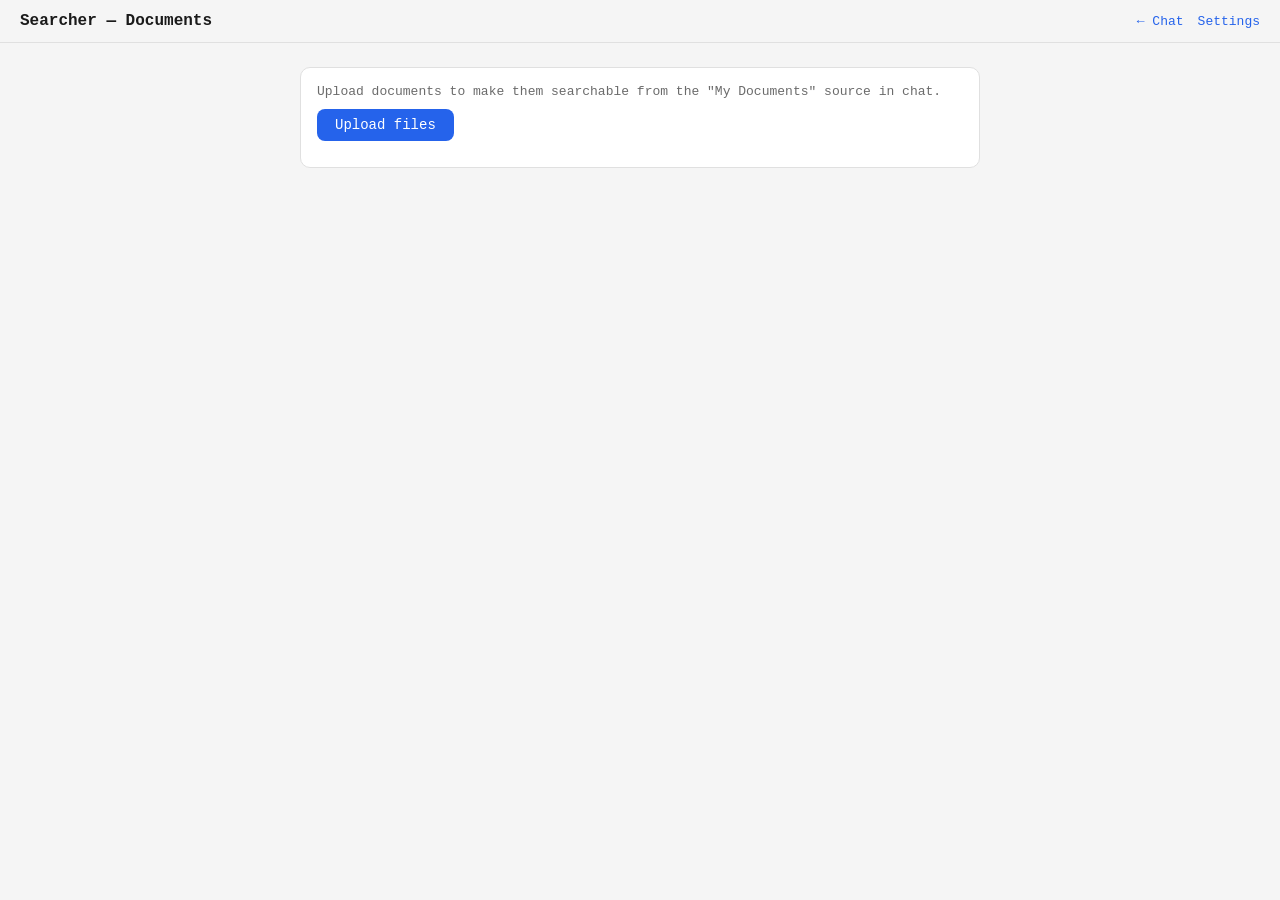
==== web/static/rag.html @ e6c0420b "initial commit" ====
<!doctype html>
<html lang="en">
<head>
<meta charset="utf-8">
<meta name="viewport" content="width=device-width, initial-scale=1">
<title>Searcher — Documents</title>
<style>
  :root {
    color-scheme: light dark;
    --bg: #f5f5f5;
    --panel: #ffffff;
    --text: #1a1a1a;
    --muted: #6b6b6b;
    --border: #e0e0e0;
    --accent: #2563eb;
    --accent-soft: rgba(37, 99, 235, 0.12);
    --danger: #d33;
  }
  @media (prefers-color-scheme: dark) {
    :root {
      --bg: #17181c;
      --panel: #1f2025;
      --text: #e8e8e8;
      --muted: #9a9a9a;
      --border: #2c2d33;
      --accent: #5b8def;
      --accent-soft: rgba(91, 141, 239, 0.18);
      --danger: #e66;
    }
  }
  * { box-sizing: border-box; }
  body {
    margin: 0;
    font-family: Consolas, "Cascadia Mono", "Courier New", monospace;
    background: var(--bg);
    color: var(--text);
    min-height: 100vh;
  }
  header {
    padding: 12px 20px;
    border-bottom: 1px solid var(--border);
    display: flex;
    align-items: center;
    justify-content: space-between;
    flex-wrap: wrap;
    gap: 8px;
  }
  header h1 {
    font-size: 16px;
    margin: 0;
    font-weight: 600;
  }
  header nav {
    display: flex;
    gap: 14px;
  }
  header nav a {
    color: var(--accent);
    text-decoration: none;
    font-size: 13px;
  }
  header nav a:hover { text-decoration: underline; }
  main {
    max-width: 720px;
    margin: 0 auto;
    padding: 24px 20px 60px;
    display: flex;
    flex-direction: column;
    gap: 20px;
  }
  #upload-panel {
    display: flex;
    flex-direction: column;
    gap: 10px;
    padding: 16px;
    border: 1px solid var(--border);
    border-radius: 10px;
    background: var(--panel);
  }
  #upload-panel p {
    margin: 0;
    font-size: 13px;
    color: var(--muted);
  }
  button.primary {
    align-self: flex-start;
    padding: 8px 18px;
    border: none;
    border-radius: 8px;
    background: var(--accent);
    color: #fff;
    font-size: 14px;
    font-family: inherit;
    cursor: pointer;
  }
  button.primary:disabled { opacity: 0.5; cursor: default; }
  #upload-status {
    font-size: 13px;
    color: var(--muted);
    white-space: pre-wrap;
  }
  #documents {
    display: flex;
    flex-direction: column;
    gap: 10px;
  }
  .doc-row {
    display: flex;
    align-items: center;
    justify-content: space-between;
    gap: 12px;
    padding: 12px 16px;
    border: 1px solid var(--border);
    border-radius: 10px;
    background: var(--panel);
  }
  .doc-info {
    display: flex;
    flex-direction: column;
    gap: 2px;
    min-width: 0;
  }
  .doc-name {
    font-size: 14px;
    overflow: hidden;
    text-overflow: ellipsis;
    white-space: nowrap;
  }
  .doc-meta {
    font-size: 12px;
    color: var(--muted);
  }
  .doc-delete {
    flex-shrink: 0;
    padding: 6px 12px;
    border: 1px solid var(--border);
    border-radius: 8px;
    background: transparent;
    color: var(--danger);
    font-size: 13px;
    font-family: inherit;
    cursor: pointer;
  }
  .doc-delete:hover {
    border-color: var(--danger);
  }
  #empty-state {
    font-size: 13px;
    color: var(--muted);
  }
  #storage-summary {
    font-size: 12px;
    color: var(--muted);
  }
</style>
</head>
<body>
  <header>
    <h1>Searcher — Documents</h1>
    <nav>
      <a href="/">&larr; Chat</a>
      <a href="/settings.html">Settings</a>
    </nav>
  </header>
  <main>
    <div id="upload-panel">
      <p>Upload documents to make them searchable from the "My Documents" source in chat.</p>
      <input id="file-input" type="file" multiple accept=".txt,.md,.markdown,.go,.js,.ts,.py,.java,.c,.cpp,.h,.json,.yaml,.yml,.csv,.html,.css,.sh,.rs,.rb,.php,.pdf" style="display:none">
      <button id="upload-btn" class="primary" type="button">Upload files</button>
      <div id="upload-status"></div>
    </div>
    <div id="storage-summary"></div>
    <div id="documents"></div>
    <div id="empty-state" style="display:none">No documents uploaded yet.</div>
  </main>

<script>
(() => {
  const fileInput = document.getElementById("file-input");
  const uploadBtn = document.getElementById("upload-btn");
  const uploadStatusEl = document.getElementById("upload-status");
  const documentsEl = document.getElementById("documents");
  const emptyStateEl = document.getElementById("empty-state");
  const storageSummaryEl = document.getElementById("storage-summary");

  function isPDF(file) {
    return file.type === "application/pdf" || /\.pdf$/i.test(file.name);
  }

  function arrayBufferToBase64(buffer) {
    const bytes = new Uint8Array(buffer);
    let binary = "";
    const chunkSize = 0x8000;
    for (let i = 0; i < bytes.length; i += chunkSize) {
      binary += String.fromCharCode.apply(null, bytes.subarray(i, i + chunkSize));
    }
    return btoa(binary);
  }

  function formatDate(iso) {
    try {
      return new Date(iso).toLocaleString();
    } catch (e) {
      return iso;
    }
  }

  async function loadDocuments() {
    const res = await fetch("/api/rag/documents");
    const data = await res.json();
    const docs = data.documents || [];

    const mb = (data.storageBytes || 0) / (1024 * 1024);
    storageSummaryEl.textContent = mb.toFixed(2) + " MB used (chunks + metadata)";

    documentsEl.innerHTML = "";
    emptyStateEl.style.display = docs.length === 0 ? "block" : "none";

    for (const doc of docs) {
      const row = document.createElement("div");
      row.className = "doc-row";

      const info = document.createElement("div");
      info.className = "doc-info";

      const name = document.createElement("div");
      name.className = "doc-name";
      name.textContent = doc.name;
      info.appendChild(name);

      const meta = document.createElement("div");
      meta.className = "doc-meta";
      meta.textContent = doc.chunkCount + " chunk" + (doc.chunkCount === 1 ? "" : "s") + " — added " + formatDate(doc.addedAt);
      info.appendChild(meta);

      row.appendChild(info);

      const deleteBtn = document.createElement("button");
      deleteBtn.className = "doc-delete";
      deleteBtn.type = "button";
      deleteBtn.textContent = "Delete";
      deleteBtn.addEventListener("click", () => deleteDocument(doc.id));
      row.appendChild(deleteBtn);

      documentsEl.appendChild(row);
    }
  }

  async function deleteDocument(id) {
    await fetch("/api/rag/documents/" + id, { method: "DELETE" });
    await loadDocuments();
  }

  async function uploadFile(file) {
    let content, encoding, mimeType;
    if (isPDF(file)) {
      content = arrayBufferToBase64(await file.arrayBuffer());
      encoding = "base64";
      mimeType = "application/pdf";
    } else {
      content = await file.text();
    }

    const res = await fetch("/api/rag/documents", {
      method: "POST",
      headers: { "Content-Type": "application/json" },
      body: JSON.stringify({ name: file.name, content, encoding, mimeType }),
    });
    const data = await res.json();
    if (!res.ok || data.error) {
      throw new Error(data.error || ("upload failed with status " + res.status));
    }
  }

  uploadBtn.addEventListener("click", () => fileInput.click());

  fileInput.addEventListener("change", async () => {
    const files = Array.from(fileInput.files);
    fileInput.value = "";
    if (files.length === 0) return;

    uploadBtn.disabled = true;
    const errors = [];
    for (const file of files) {
      uploadStatusEl.textContent = "Uploading " + file.name + "...";
      try {
        await uploadFile(file);
      } catch (e) {
        errors.push(file.name + ": " + e.message);
      }
    }
    uploadStatusEl.textContent = errors.length > 0 ? errors.join("\n") : "";
    uploadBtn.disabled = false;
    await loadDocuments();
  });

  loadDocuments();
})();
</script>
</body>
</html>
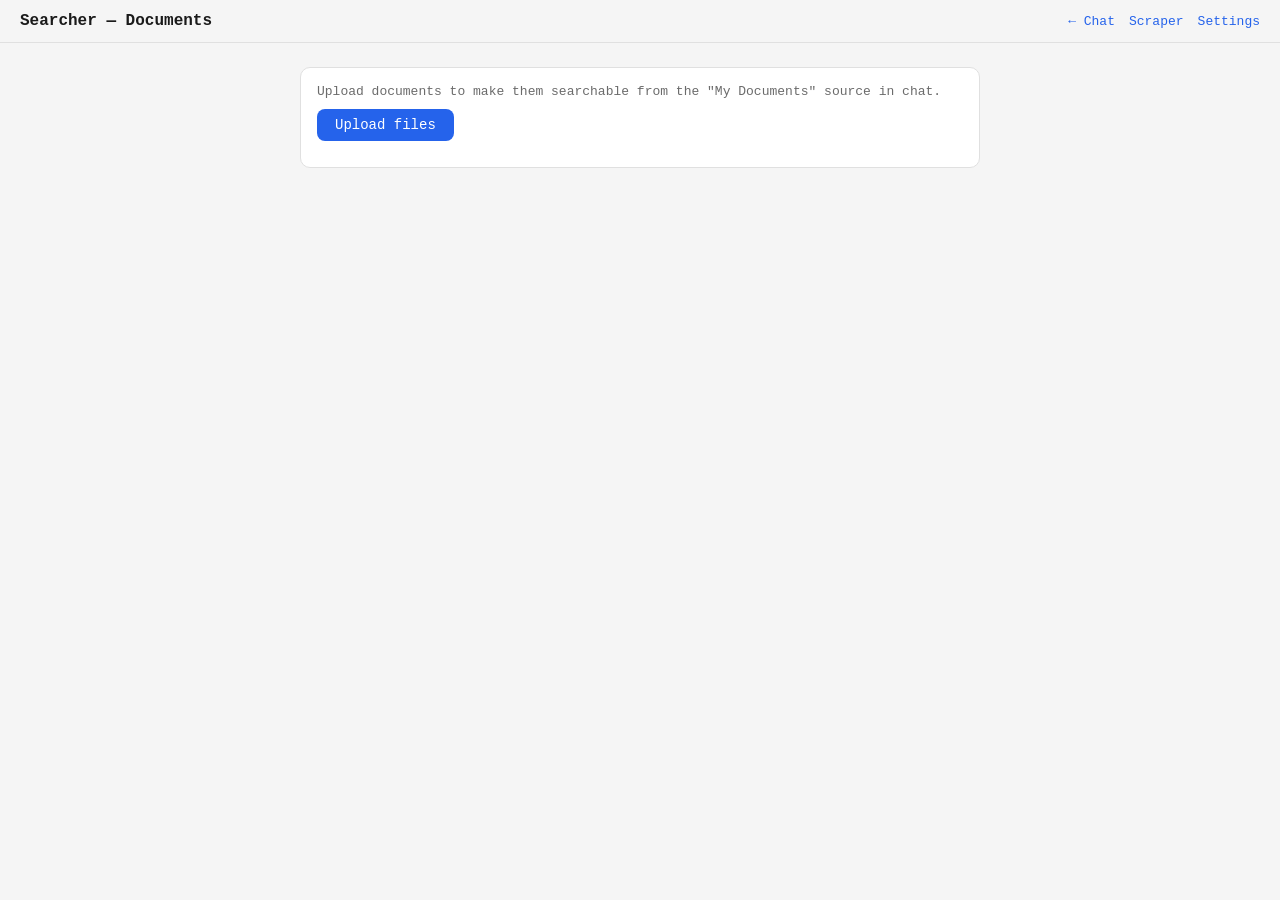
==== commit 3f5550b1: "add: scrapper" ====
--- a/web/static/rag.html
+++ b/web/static/rag.html
@@ -130,6 +130,17 @@
     font-size: 12px;
     color: var(--muted);
   }
+  .doc-source {
+    font-size: 12px;
+    overflow: hidden;
+    text-overflow: ellipsis;
+    white-space: nowrap;
+  }
+  .doc-source a {
+    color: var(--accent);
+    text-decoration: none;
+  }
+  .doc-source a:hover { text-decoration: underline; }
   .doc-delete {
     flex-shrink: 0;
     padding: 6px 12px;
@@ -159,6 +170,7 @@
     <h1>Searcher — Documents</h1>
     <nav>
       <a href="/">&larr; Chat</a>
+      <a href="/scraper.html">Scraper</a>
       <a href="/settings.html">Settings</a>
     </nav>
   </header>
@@ -170,6 +182,8 @@
       <div id="upload-status"></div>
     </div>
     <div id="storage-summary"></div>
+    <div id="domain-groups-label" class="doc-meta" style="display:none">Delete all documents from a domain</div>
+    <div id="domain-groups"></div>
     <div id="documents"></div>
     <div id="empty-state" style="display:none">No documents uploaded yet.</div>
   </main>
@@ -182,6 +196,8 @@
   const documentsEl = document.getElementById("documents");
   const emptyStateEl = document.getElementById("empty-state");
   const storageSummaryEl = document.getElementById("storage-summary");
+  const domainGroupsLabelEl = document.getElementById("domain-groups-label");
+  const domainGroupsEl = document.getElementById("domain-groups");
 
   function isPDF(file) {
     return file.type === "application/pdf" || /\.pdf$/i.test(file.name);
@@ -216,6 +232,8 @@
     documentsEl.innerHTML = "";
     emptyStateEl.style.display = docs.length === 0 ? "block" : "none";
 
+    renderDomainGroups(docs);
+
     for (const doc of docs) {
       const row = document.createElement("div");
       row.className = "doc-row";
@@ -232,6 +250,18 @@
       meta.className = "doc-meta";
       meta.textContent = doc.chunkCount + " chunk" + (doc.chunkCount === 1 ? "" : "s") + " — added " + formatDate(doc.addedAt);
       info.appendChild(meta);
+
+      if (doc.sourceUrl) {
+        const sourceEl = document.createElement("div");
+        sourceEl.className = "doc-source";
+        const link = document.createElement("a");
+        link.href = doc.sourceUrl;
+        link.target = "_blank";
+        link.rel = "noopener noreferrer";
+        link.textContent = doc.sourceUrl;
+        sourceEl.appendChild(link);
+        info.appendChild(sourceEl);
+      }
 
       row.appendChild(info);
 
@@ -248,6 +278,60 @@
 
   async function deleteDocument(id) {
     await fetch("/api/rag/documents/" + id, { method: "DELETE" });
+    await loadDocuments();
+  }
+
+  // renderDomainGroups shows one row per distinct domain found among docs'
+  // sourceUrl (i.e. scraped, not uploaded, documents), each with a count
+  // and a button to delete every document from that domain in one action.
+  function renderDomainGroups(docs) {
+    const counts = new Map();
+    for (const doc of docs) {
+      if (!doc.sourceUrl) continue;
+      let host;
+      try {
+        host = new URL(doc.sourceUrl).hostname;
+      } catch (e) {
+        continue;
+      }
+      counts.set(host, (counts.get(host) || 0) + 1);
+    }
+
+    domainGroupsEl.innerHTML = "";
+    domainGroupsLabelEl.style.display = counts.size === 0 ? "none" : "block";
+
+    for (const [domain, count] of counts) {
+      const row = document.createElement("div");
+      row.className = "doc-row";
+
+      const info = document.createElement("div");
+      info.className = "doc-info";
+
+      const name = document.createElement("div");
+      name.className = "doc-name";
+      name.textContent = domain;
+      info.appendChild(name);
+
+      const meta = document.createElement("div");
+      meta.className = "doc-meta";
+      meta.textContent = count + " document" + (count === 1 ? "" : "s");
+      info.appendChild(meta);
+
+      row.appendChild(info);
+
+      const deleteBtn = document.createElement("button");
+      deleteBtn.className = "doc-delete";
+      deleteBtn.type = "button";
+      deleteBtn.textContent = "Delete all";
+      deleteBtn.addEventListener("click", () => deleteDomain(domain));
+      row.appendChild(deleteBtn);
+
+      domainGroupsEl.appendChild(row);
+    }
+  }
+
+  async function deleteDomain(domain) {
+    await fetch("/api/rag/documents/by-domain/" + encodeURIComponent(domain), { method: "DELETE" });
     await loadDocuments();
   }
 
